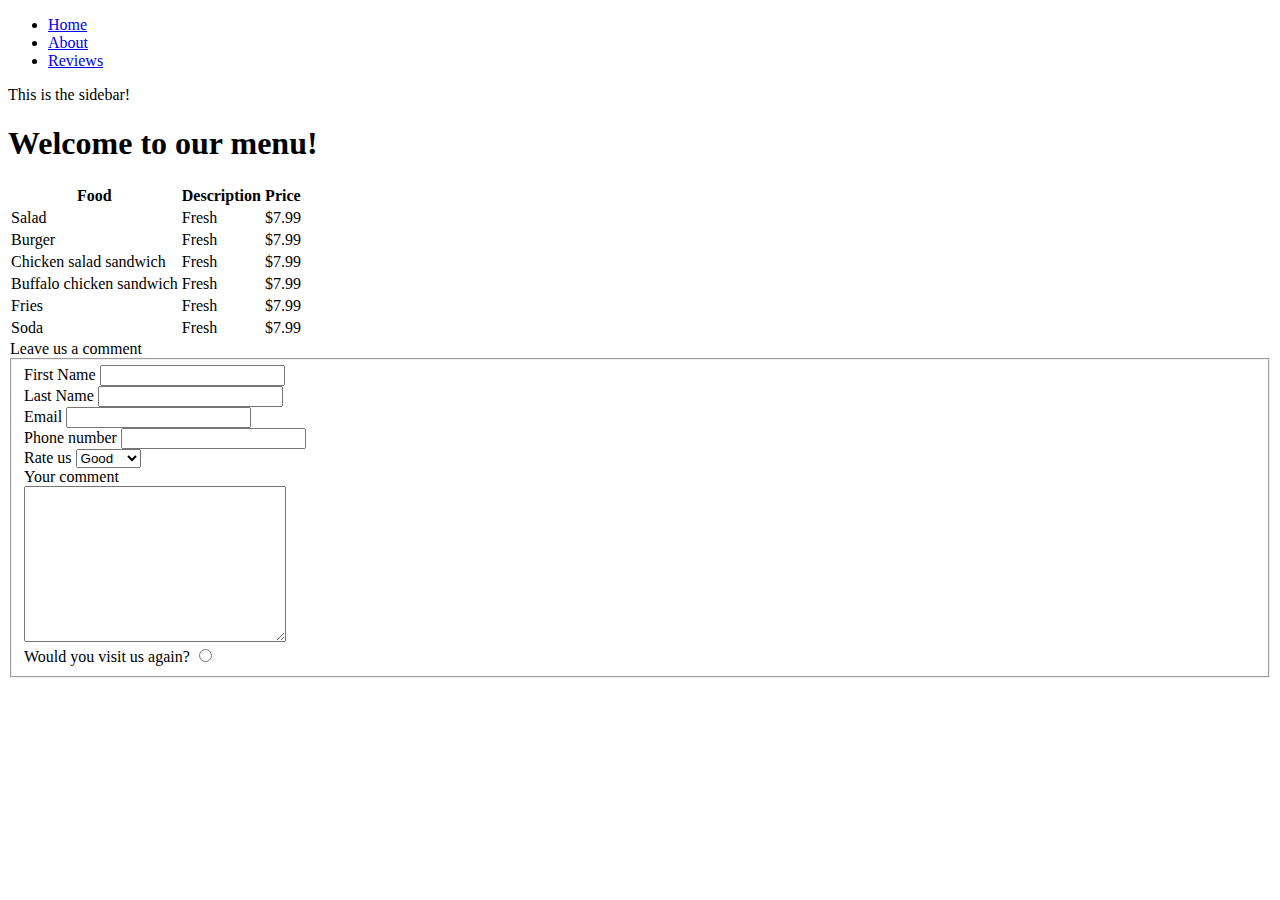
==== index.html @ f15f9780 "Added index.html" ====
<!DOCTYPE html>
<html lang="en">

    <head>
        <meta charset="UTF-8">
        <meta name="viewport" content="width=device-width, initial-scale=1.0">
        <title>Actividad 1</title>
    </head>

    <body>

        <nav>
            <ul>
                <li>
                    <a href="#">Home</a>
                </li>
                <li>
                    <a href="#">About</a>
                </li>
                <li>
                    <a href="#">Reviews</a>
                </li>
            </ul>
            <p>This is the sidebar!</p>
        </nav>

        <h1>Welcome to our menu!</h1>

        <div>
            <table>
                <thead>
                    <tr>
                        <th>Food</th>
                        <th>Description</th>
                        <th>Price</th>
                    </tr>
                </thead>
                <tbody>
                    <tr>
                        <td>Salad</td>
                        <td>Fresh</td>
                        <td>$7.99</td>
                    </tr>
                    <tr>
                        <td>Burger</td>
                        <td>Fresh</td>
                        <td>$7.99</td>
                    </tr>
                    <tr>
                        <td>Chicken salad sandwich</td>
                        <td>Fresh</td>
                        <td>$7.99</td>
                    </tr>
                    <tr>
                        <td>Buffalo chicken sandwich</td>
                        <td>Fresh</td>
                        <td>$7.99</td>
                    </tr>
                    <tr>
                        <td>Fries</td>
                        <td>Fresh</td>
                        <td>$7.99</td>
                    </tr>
                    <tr>
                        <td>Soda</td>
                        <td>Fresh</td>
                        <td>$7.99</td>
                    </tr>
                </tbody>
            </table>
        </div>
        <div>
            <form action="">
                <legend>Leave us a comment</legend>
                <fieldset>

                    <div>
                        <label for="fname">First Name</label>
                        <input type="text" name="firstname" id="fname">
                    </div>
                    <div>
                        <label for="lname">Last Name</label>
                        <input type="text" name="lastname" id="lname">
                    </div>
                    <div>
                        <label for="email">Email</label>
                        <input type="email" name="email" id="email">
                    </div>
                    <div>
                        <label for="phone">Phone number</label>
                        <input type="tel" name="phone" id="phone">
                    </div>
                    <div>
                        <label for="rate">Rate us</label>
                        <select name="rate" id="rate">
                            <option value="3">Good</option>
                            <option value="2">Normal</option>
                            <option value="1">Bad</option>
                        </select>
                        <div>
                            <label for="comment">Your comment</label>
                        </div>
                        <textarea name="comment" id="comment" cols="30" rows="10"></textarea>
                        <div>
                            <label>Would you visit us again?</label>
                            <input type="radio" name="visit" id="">
                        </div>
                    </div>
                </fieldset> 
            </form>
        </div>

    </body>

</html>
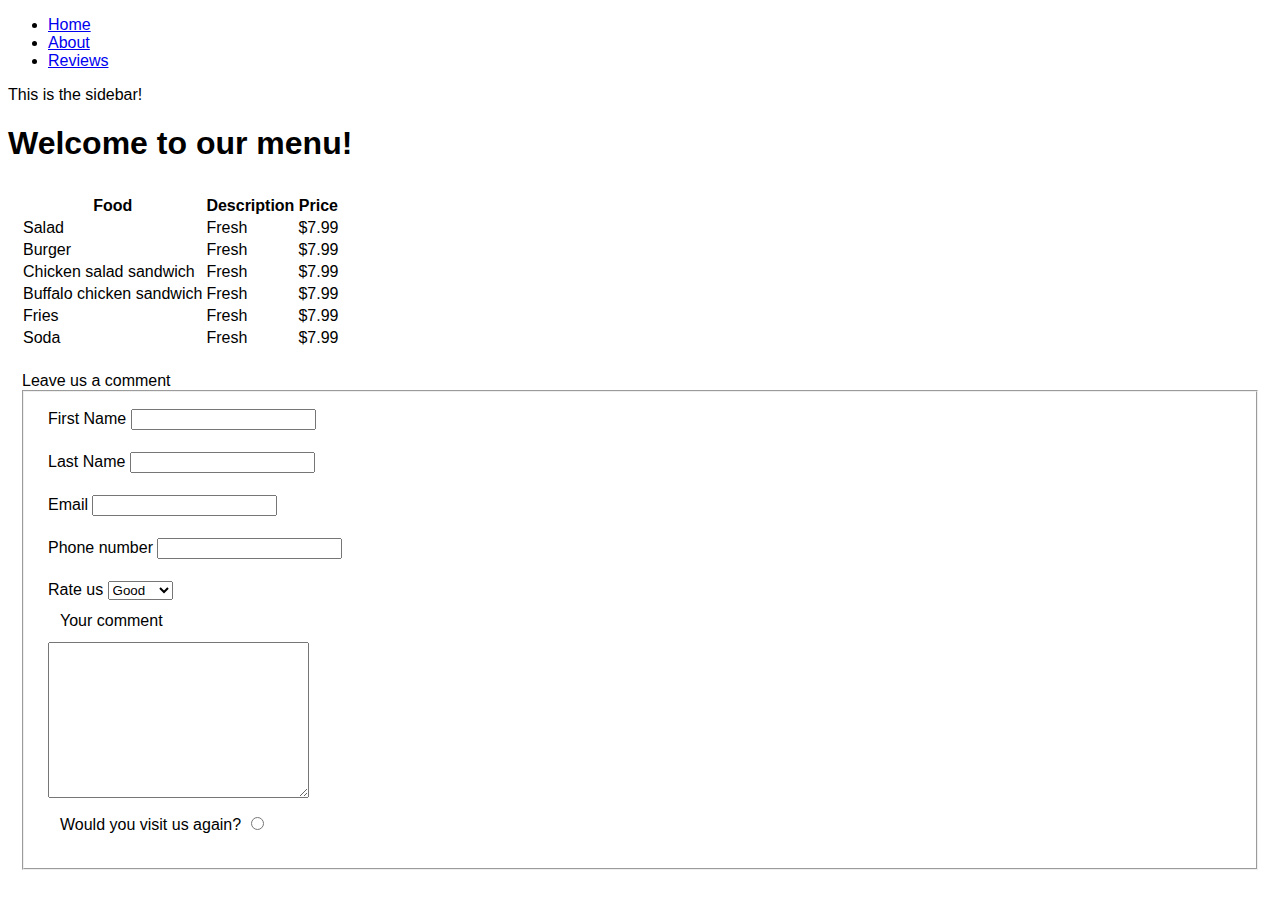
==== commit 58f9c91b: "initial commit" ====
--- a/index.html
+++ b/index.html
@@ -5,6 +5,7 @@
         <meta charset="UTF-8">
         <meta name="viewport" content="width=device-width, initial-scale=1.0">
         <title>Actividad 1</title>
+        <link rel="stylesheet" href="./cv.css">
     </head>
 
     <body>
--- a/cv.css
+++ b/cv.css
@@ -0,0 +1,79 @@
+body {
+    font-family: 'Montserrat', sans-serif;
+    height: 100vh;
+}
+  
+img {
+    height:80px;
+    width:80px;
+}
+
+div{
+    padding: 10px;
+    margin: 2px;
+    background-color: white;
+}
+
+.row:before,
+.row:after {
+    content:"";
+    display: table ;
+    clear:both;
+}
+
+.leftContainer{
+    border: 1px solid red;
+}
+
+.rightContainer{
+    border: 1px solid blue;
+}
+
+@media all and (min-width:420px) and (max-width: 720px){
+    .rightContainer, .leftContainer{
+        float: left;
+        width: 50%;
+        box-sizing: border-box;
+        margin: 0;
+    }
+}
+
+@media all and (min-width: 720px){
+    .rightContainer, .leftContainer{
+        float: left;
+        box-sizing: border-box;
+        margin: 0;
+    }
+
+    .leftContainer{
+        width: 25%;
+    }
+
+    .rightContainer{
+        width: 75%;
+    }
+}
+
+.col-1 {
+    width: 24%;
+    box-sizing: border-box;
+    float: left;
+}
+
+.col-2 {
+    width: 49%;
+    box-sizing: border-box;
+    float: left;
+}
+
+.col-3 {
+    width: 75%;
+    box-sizing: border-box;
+    float: left;
+}
+
+.col-4 {
+    width: 100%;
+    box-sizing: border-box;
+    float: left;
+}